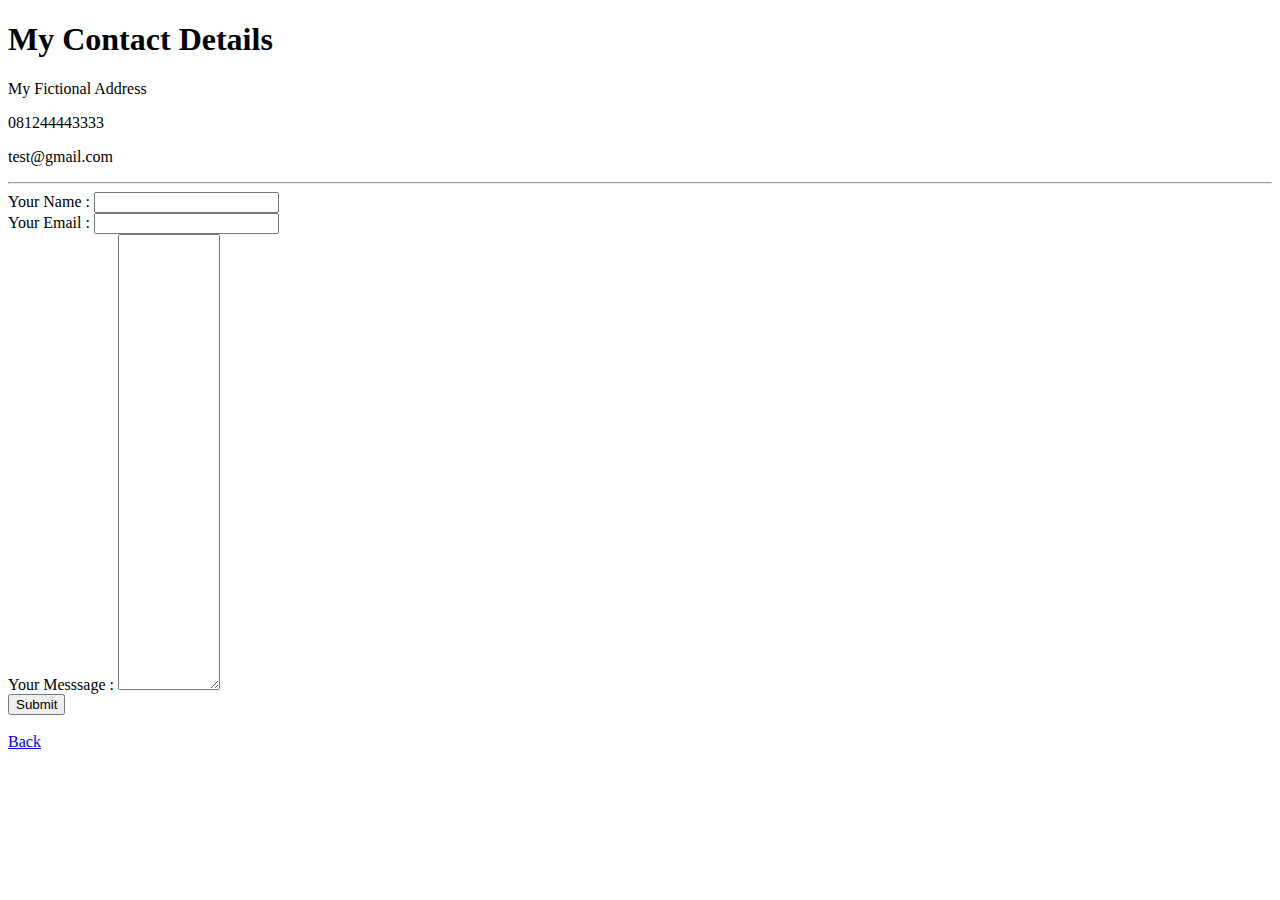
==== Contact.html @ bddf04a3 "Add initial CV Website" ====
<!DOCTYPE html>
<html lang="en">
<head>
    <meta charset="UTF-8">
    <meta http-equiv="X-UA-Compatible" content="IE=edge">
    <meta name="viewport" content="width=device-width, initial-scale=1.0">
    <title>Contact Me</title>
</head>
<body>
    <h1>My Contact Details</h1>
    <p>My Fictional Address</p>
    <p>081244443333</p>
    <p>test@gmail.com</p>

    <hr>

    <form class="" action="mailto:yirawww02@gmail.com" method="post" enctype="text/plain">
        <label>Your Name : </label>
        <input type="text" name="Name" value=""><br>
        <label>Your Email : </label>
        <input type="email" name="Email"><br>
        <label>Your Messsage : </label>
        <textarea name="Message" id="" cols="10" rows="30"></textarea><br>
        <input type="submit">
        
    </form>
    <br>
    <a href="index.html">Back</a>
</body>
</html>
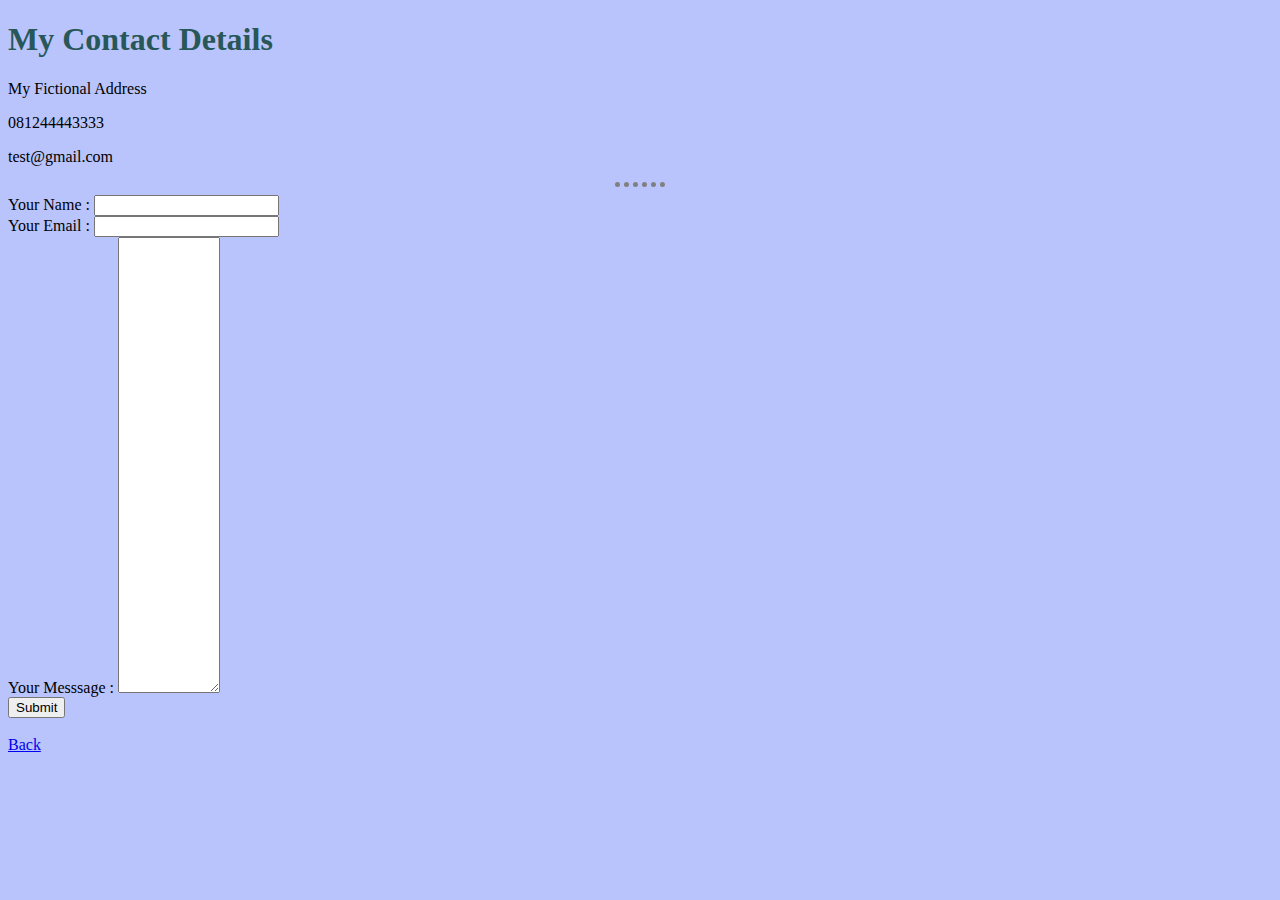
==== commit 8837ced0: "Add files via upload" ====
--- a/Contact.html
+++ b/Contact.html
@@ -5,6 +5,9 @@
     <meta http-equiv="X-UA-Compatible" content="IE=edge">
     <meta name="viewport" content="width=device-width, initial-scale=1.0">
     <title>Contact Me</title>
+    <link rel="stylesheet" href="css/style.css">
+
+
 </head>
 <body>
     <h1>My Contact Details</h1>
--- a/css/style.css
+++ b/css/style.css
@@ -0,0 +1,15 @@
+body{
+    background-color: #b9c3fc;
+}
+
+hr{
+    border-style: none;
+    border-top-style: dotted;
+    border-color: grey;
+    border-width: 5px;
+    width: 50px;
+}
+
+h1, h3{
+    color: #285757;
+}
